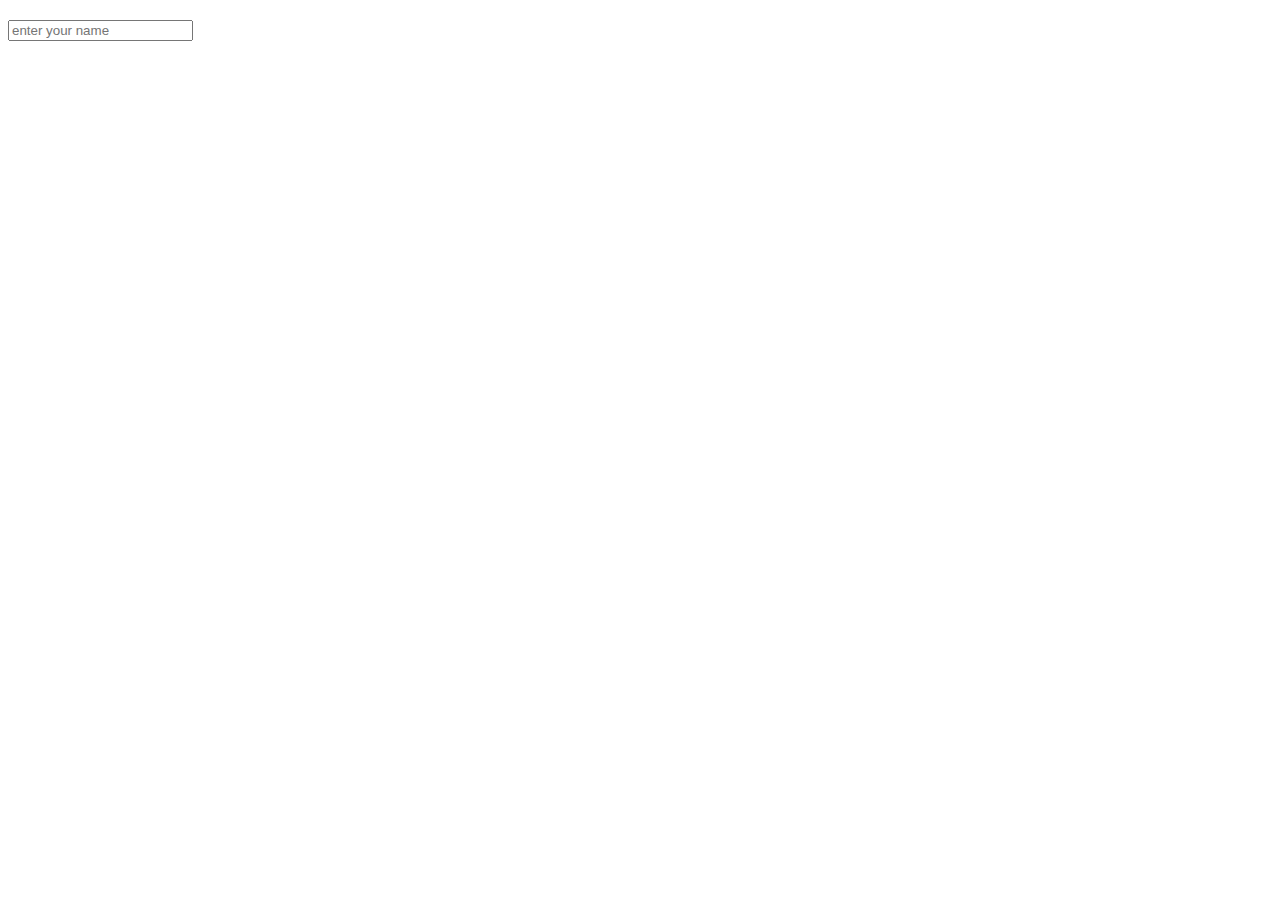
==== change-event/index.html @ f2a1696f "Initial Commit" ====
<!DOCTYPE html>
<html lang="en">
<head>
    <meta charset="UTF-8">
    <meta name="viewport" content="width=device-width, initial-scale=1.0">
    <title>JS PART10-ASSQS-3</title>
    <link rel="stylesheet" href="style.css">
</head>
<body>
    <h2></h2>
    <input type="text" placeholder="enter your name" id="space_n">
    <script src="app.js"></script>
</body>
</html>
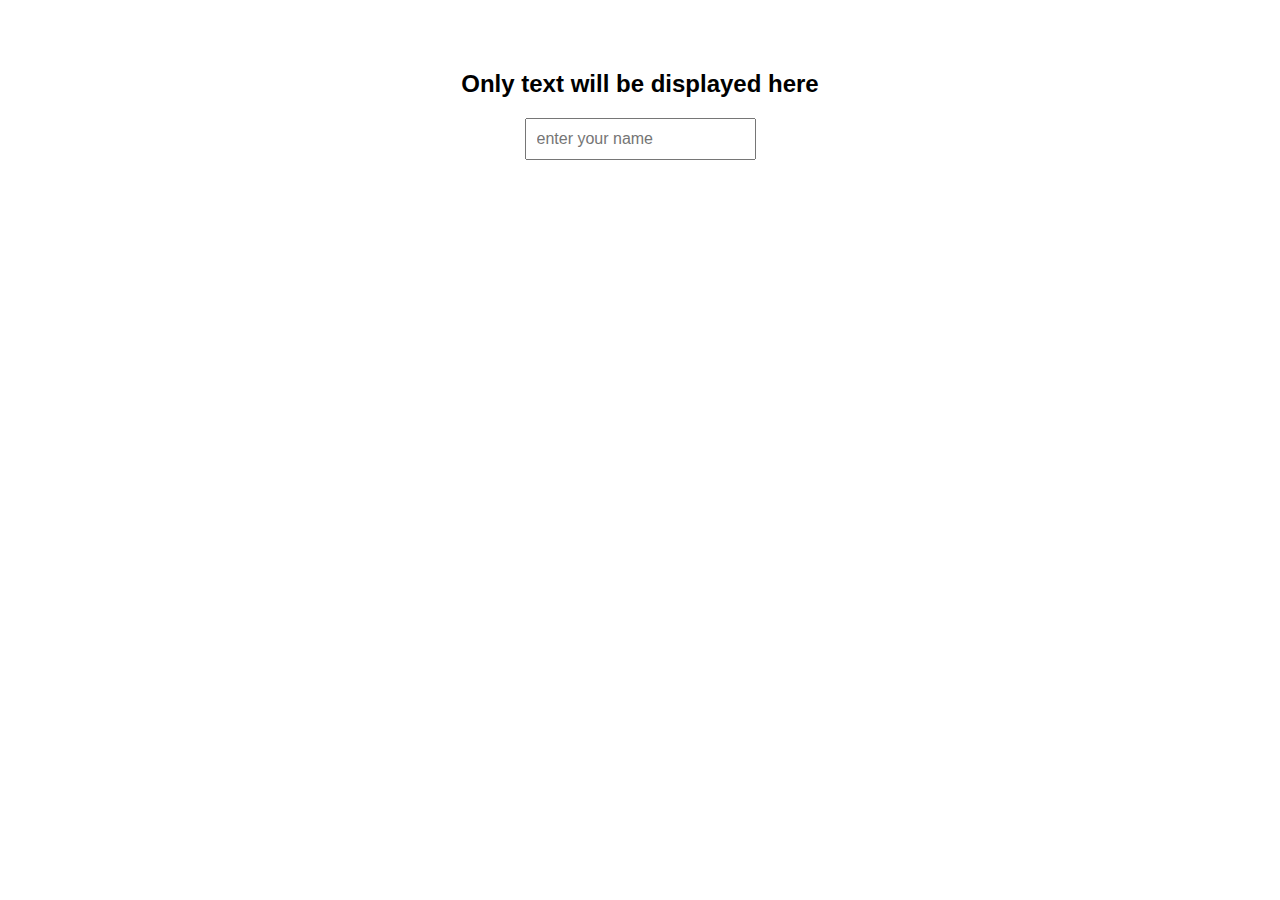
==== commit efe3e099: "modified change-event" ====
--- a/change-event/index.html
+++ b/change-event/index.html
@@ -7,8 +7,8 @@
     <link rel="stylesheet" href="style.css">
 </head>
 <body>
-    <h2></h2>
-    <input type="text" placeholder="enter your name" id="space_n">
+    <h2 id="nameDisplay">Only text will be displayed here</h2>
+    <input type="text" placeholder="enter your name" id="nameInput">
     <script src="app.js"></script>
 </body>
 </html>--- a/change-event/style.css
+++ b/change-event/style.css
@@ -0,0 +1,15 @@
+body {
+    font-family: Arial, sans-serif;
+    display: flex;
+    flex-direction: column;
+    align-items: center;
+    margin-top: 50px;
+}
+
+input {
+    padding: 10px;
+    font-size: 16px;
+}
+h2 {
+    margin-top: 20px;
+}